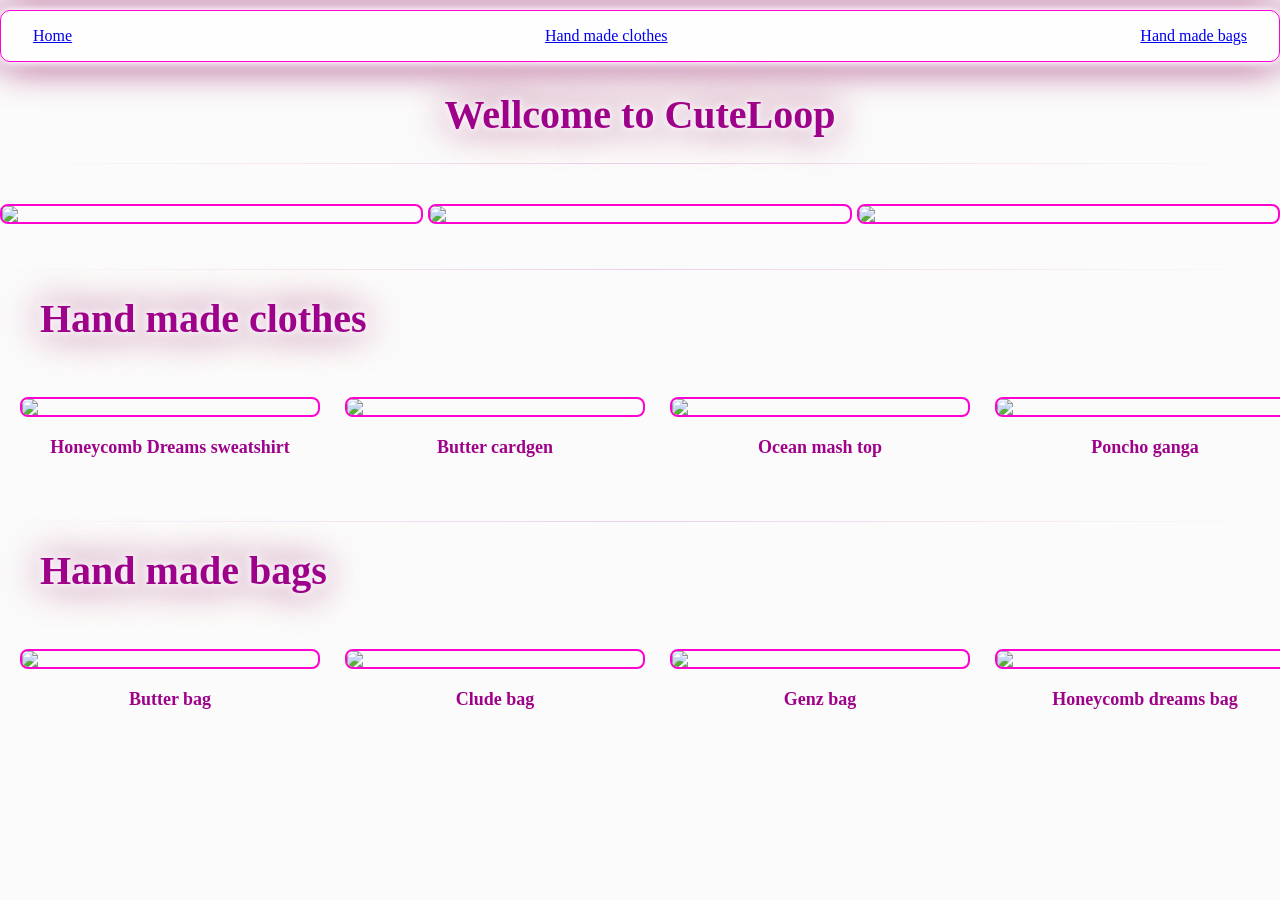
==== index.html @ 50fe04e2 "Rename cuteloop.html to index.html" ====
<!DOCTYPE html>
<head>
    <link rel="stylesheet" href="style.css">

  
<meta name="description" content="CuteLoop - Handmade clothes and bags made with love.">

<meta property="og:title" content="CuteLoop 🎀">

<meta property="og:description" content="Discover our handmade crochet collection!">

<meta property="og:type" content="website">


</head>
<body>

    <nav>

    <a href="#home">Home</a>

    <a href="#clothes">Hand made clothes</a>

    <a href="#bags">Hand made bags</a>
    </nav>

    <section id="home">

    <img class="hm" src="ph/m5.png" alt="">

    <h1>Wellcome to CuteLoop</h1>


    <hr>

     <div class="me">

    <img src="ph/me2.jpeg" class="me1">

    <img src="ph/me8.jpeg" class="me2">

    <img src="ph/me7.jpeg" class="me3">

    </div>

    </section>

    <hr>

    <section id="clothes">

        <h2>Hand made clothes</h2>

        <div class="store-grid">
        <div class="store-card">

        <img class="one" src="ph/Honeycomb_Dreams_sweatshirt.jpeg">

        <h3>Honeycomb Dreams sweatshirt</h3>

        </div>

        <div class="store-card">

            <img class="two" src="ph/butter_cardgan.png">

            <h3> Butter cardgen</h3>

        </div>

        <div  class="store-card">
            <img class="three" src="ph/ocen_mash_top.jpeg">

            <h3>Ocean mash top</h3>

        </div>
        <div class="store-card">

            <img class="four" src="ph/poncho_ganga.png">

            <h3>Poncho ganga</h3>

        </div>
     </div>
    </section>
    <hr>
    <section id="bags">

        <h2>Hand made bags</h2>

        <div class="store-grid2">
        <div class="store-card2">

            <img class="one1" src="ph/butter_bag.jpeg">

            <h3>Butter bag</h3>
            
        </div>

        <div class="store-card2">

            <img class="two2" src="ph/clude_bag.jpeg">

            <h3>Clude bag</h3>

        </div>

        <div class="store-card2">

            <img class="three3" src="ph/genz_bag.jpeg">

            <h3>Genz bag</h3>

        </div>

        <div class="store-card2">

            <img class="four4" src="ph/honeycomd_dreams_bag.jpeg">

            <h3>Honeycomb dreams bag</h3>
        </div>
        </div>

    </section>

    
</body>
---- style.css ----
html{
    scroll-behavior: smooth;
}

body{
    background-color: rgb(251, 251, 251);
    color: #000509;
    margin: 0 auto;
}

img.hm{ width: 1500px ;      
    height: auto;      
    max-width: 100% ;
    display: block ;
    margin: 20px auto ;
     border-radius: 8px;
    border: 2px solid #ffffff00;
    margin-top: 15px;
    transition: transform 0.3s;
    
}

h1{
    text-align: center;
    color: #9f028a;
    font-size: 2.5rem;
    margin: 20px 0;
    text-shadow: 
     0 0 5px #faf7fa,
        0 0 10px #faf7fa,
        0 0 20px #faf7fa,
        0 0 40px #8b0252;
}

hr {
    border: none;
    height: 1px;
    background: linear-gradient(90deg, transparent, #efcee8, transparent);
    margin: 25px 0;
}

div.me{
     display: flex;
    justify-content: center;
    gap: 5px;
}

img.me1{
    height: auto;
    width: 500px;
    display: block ;
    margin: 20px auto ;
     border-radius: 8px;
    border: 2px solid #ff01d0;
    margin-top: 15px;
    transition: transform 0.3s;
}

img.me2{
    height: auto;
    width: 500px;
    display: block ;
    margin: 20px auto ;
     border-radius: 8px;
    border: 2px solid #ff01d0;
    margin-top: 15px;
    transition: transform 0.3s;
    
}

img.me3{
    height: auto;
    width: 500px;
    display: block ;
    margin: 20px auto ;
     border-radius: 8px;
    border: 2px solid #ff01d0;
    margin-top: 15px;
    transition: transform 0.3s;
}

h2{
     position: relative;
    left: 40px;
    color: #9f028a;
    font-size: 2.5rem;
    margin: 20px 0;
    text-shadow: 
     0 0 5px #faf7fa,
        0 0 10px #faf7fa,
        0 0 20px #faf7fa,
        0 0 40px #8b0252;
}

.store-grid {
    display: grid;
    grid-template-columns: repeat(4, 1fr);
    gap: 25px;
    padding: 20px;
}

.store-card {
    text-align: center;
}


.one{
    width: 300px;
    height: auto;
    margin: 20px auto ;
     border-radius: 8px;
    border: 2px solid #ff01d0;
    margin-top: 15px;
    transition: transform 0.3s;
    object-fit: cover;
    display: block;
}

.two{
    width: 300px;
    height: auto;
    margin: 20px auto ;
     border-radius: 8px;
    border: 2px solid #ff01d0;
    margin-top: 15px;
    transition: transform 0.3s;
    object-fit: cover;
    display: block;
}

.three{
    width: 300px;
    height: auto;
    margin: 20px auto ;
     border-radius: 8px;
    border: 2px solid #ff01d0;
    margin-top: 15px;
    transition: transform 0.3s;
    object-fit: cover;
    display: block;
}

.four{
    width: 300px;
    height: auto;
    margin: 20px auto ;
     border-radius: 8px;
    border: 2px solid #ff01d0;
    margin-top: 15px;
    transition: transform 0.3s;
    object-fit: cover;
    display: block;
}

.store-card h3 {
    font-size: 22px;
    color: #9f028a;
    margin-top: 15px;
    font-size: 18px;
}

.store-grid2{
    display: grid;
    grid-template-columns: repeat(4, 1fr);
    gap: 25px;
    padding: 20px;
}

.store-card2 {
    text-align: center;
}

.one1{
    width: 300px;
    height: auto;
    margin: 20px auto ;
     border-radius: 8px;
    border: 2px solid #ff01d0;
    margin-top: 15px;
    transition: transform 0.3s;
    object-fit: cover;
    display: block;
}

.two2{
    width: 300px;
    height: auto;
    margin: 20px auto ;
     border-radius: 8px;
    border: 2px solid #ff01d0;
    margin-top: 15px;
    transition: transform 0.3s;
    object-fit: cover;
    display: block;
}

.three3{
    width: 300px;
    height: auto;
    margin: 20px auto ;
     border-radius: 8px;
    border: 2px solid #ff01d0;
    margin-top: 15px;
    transition: transform 0.3s;
    object-fit: cover;
    display: block;
}

.four4{
    width: 300px;
    height: auto;
    margin: 20px auto ;
     border-radius: 8px;
    border: 2px solid #ff01d0;
    margin-top: 15px;
    transition: transform 0.3s;
    object-fit: cover;
    display: block;
}

.store-card2 h3 {
    font-size: 22px;
    color: #9f028a;
    margin-top: 15px;
    font-size: 18px;
}

nav{
    display: flex;
    justify-content: space-between;
    align-items: center;
    background-color: #fefefe;
    padding: 1rem 2rem;
    border-radius: 10px;
    border: 1px solid #ff01d0;
    position: relative;
    top: 10px;
    box-shadow: 
    0 0 5px #faf7fa,
        0 0 10px #faf7fa,
        0 0 20px #faf7fa,
        0 0 40px #8b0252;;
}

.nav-links{
    display: flex;
    list-style: none;
    gap: 1.5rem;
}
.nav.a{
    color: #9f028a;
}


.me img,
.store-card img,
.store-card2 img,
img.hm {
    transition: transform 0.4s ease;
    cursor: pointer;
}

.me img:hover,
.store-card img:hover,
.store-card2 img:hover,
img.hm:hover {
    transform: scale(1.08);
}






/* Responsive design */

* {
    box-sizing: border-box;
}

img {
    max-width: 100%;
}

/* Tablets and mobile phones */
@media screen and (max-width: 768px) {

    body {
        width: 100%;
        overflow-x: hidden;
    }

    /* Navigation bar */
    nav {
        padding: 12px 8px;
        gap: 10px;
        flex-wrap: wrap;
        justify-content: center;
        border-radius: 0;
    }

    nav a {
        font-size: 14px;
        text-align: center;
    }

    /* Main home image */
    img.hm {
        width: calc(100% - 20px);
        height: auto;
        margin: 15px auto;
    }

    h1 {
        font-size: 30px;
        padding: 0 10px;
        overflow-wrap: break-word;
    }

    /* Your three photos */
    div.me {
        display: grid;
        grid-template-columns: repeat(2, minmax(0, 1fr));
        gap: 10px;
        padding: 10px;
    }

    img.me1,
    img.me2,
    img.me3 {
        width: 100%;
        height: auto;
        margin: 0;
        min-width: 0;
    }

    /* Center section headings */
    h2 {
        left: 0;
        text-align: center;
        font-size: 28px;
        padding: 0 10px;
    }

    /* Clothes and bags grids */
    .store-grid,
    .store-grid2 {
        grid-template-columns: repeat(2, minmax(0, 1fr));
        gap: 18px 12px;
        padding: 10px;
    }

    .store-card,
    .store-card2 {
        width: 100%;
        min-width: 0;
    }

    .store-card img,
    .store-card2 img {
        width: 100%;
        height: auto;
        margin: 0 auto;
        display: block;
        object-fit: cover;
    }

    .store-card h3,
    .store-card2 h3 {
        font-size: 14px;
        line-height: 1.4;
        overflow-wrap: anywhere;
        margin-top: 10px;
    }

    hr {
        margin: 20px 0;
    }
}

/* Extra small phones */
@media screen and (max-width: 400px) {

    nav a {
        font-size: 12px;
    }

    h1 {
        font-size: 25px;
    }

    h2 {
        font-size: 23px;
    }

    .store-grid,
    .store-grid2 {
        gap: 15px 8px;
        padding: 8px;
    }

    .store-card h3,
    .store-card2 h3 {
        font-size: 12px;
    }
}
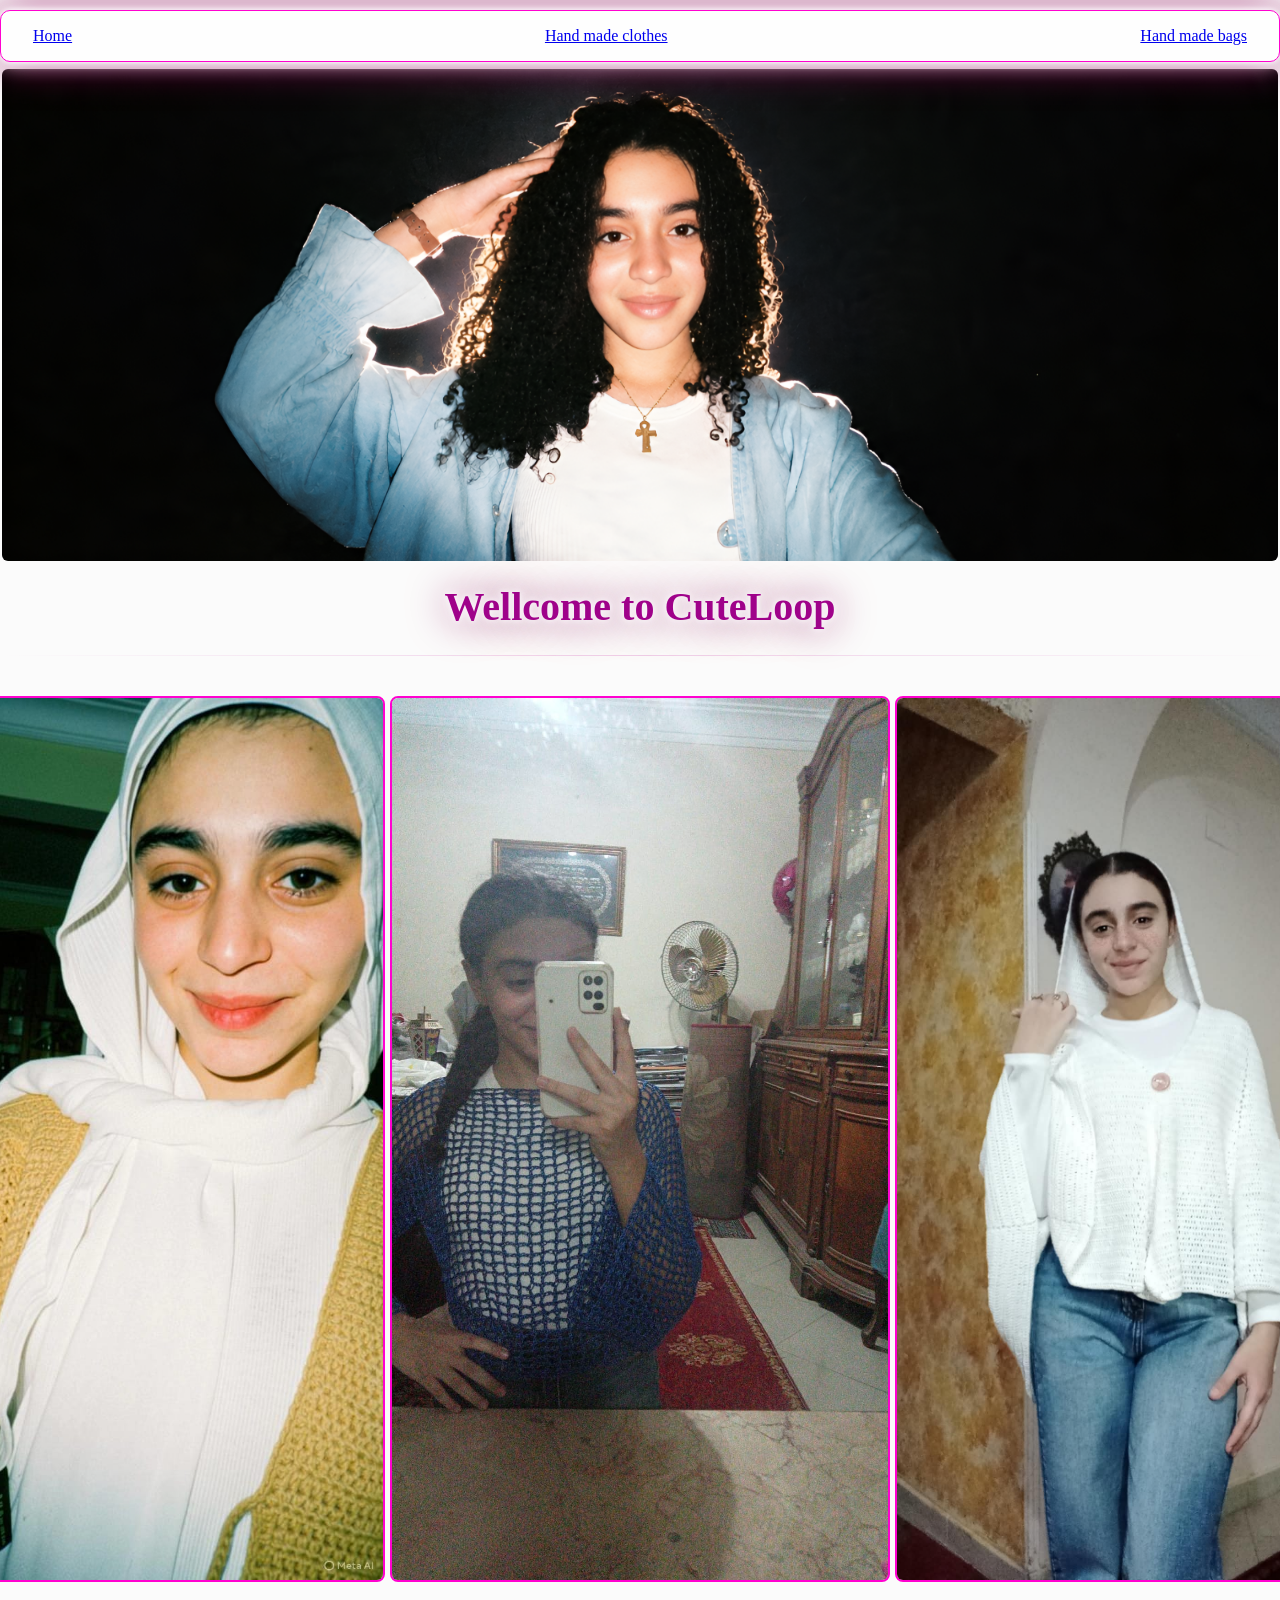
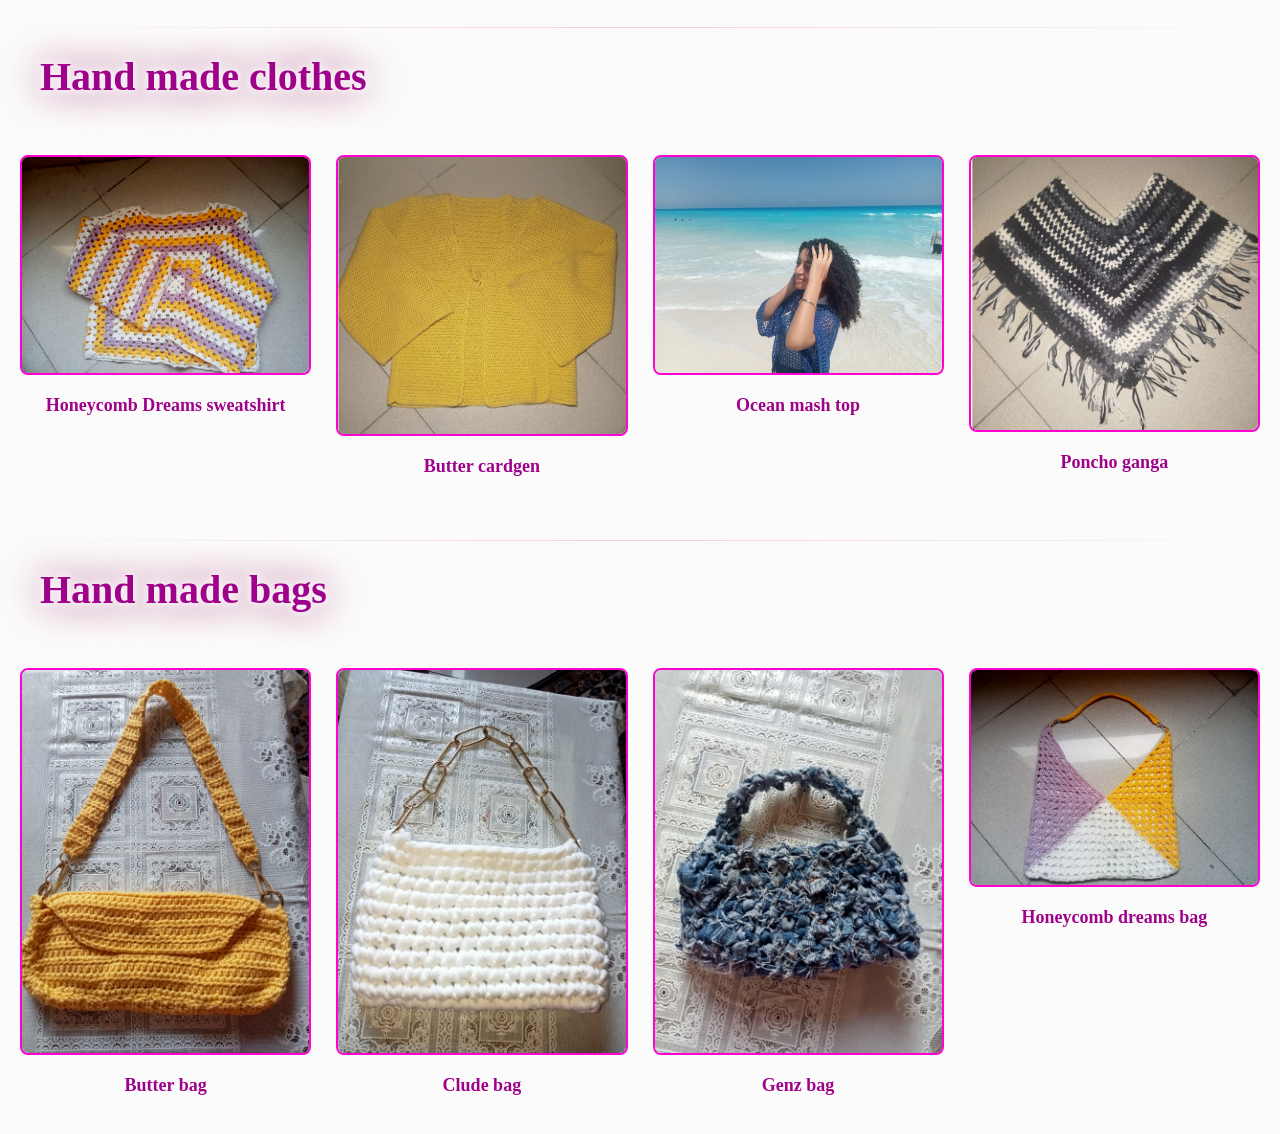
==== commit 5dc7d63f: "Update index.html" ====
--- a/index.html
+++ b/index.html
@@ -26,7 +26,7 @@
 
     <section id="home">
 
-    <img class="hm" src="ph/m5.png" alt="">
+    <img class="hm" src="m5.png" alt="">
 
     <h1>Wellcome to CuteLoop</h1>
 
@@ -35,11 +35,11 @@
 
      <div class="me">
 
-    <img src="ph/me2.jpeg" class="me1">
+    <img src="me2.jpeg" class="me1">
 
-    <img src="ph/me8.jpeg" class="me2">
+    <img src="me8.jpeg" class="me2">
 
-    <img src="ph/me7.jpeg" class="me3">
+    <img src="me7.jpeg" class="me3">
 
     </div>
 
@@ -54,7 +54,7 @@
         <div class="store-grid">
         <div class="store-card">
 
-        <img class="one" src="ph/Honeycomb_Dreams_sweatshirt.jpeg">
+        <img class="one" src="Honeycomb_Dreams_sweatshirt.jpeg">
 
         <h3>Honeycomb Dreams sweatshirt</h3>
 
@@ -62,21 +62,21 @@
 
         <div class="store-card">
 
-            <img class="two" src="ph/butter_cardgan.png">
+            <img class="two" src="butter_cardgan.png">
 
             <h3> Butter cardgen</h3>
 
         </div>
 
         <div  class="store-card">
-            <img class="three" src="ph/ocen_mash_top.jpeg">
+            <img class="three" src="ocen_mash_top.jpeg">
 
             <h3>Ocean mash top</h3>
 
         </div>
         <div class="store-card">
 
-            <img class="four" src="ph/poncho_ganga.png">
+            <img class="four" src="poncho_ganga.png">
 
             <h3>Poncho ganga</h3>
 
@@ -91,7 +91,7 @@
         <div class="store-grid2">
         <div class="store-card2">
 
-            <img class="one1" src="ph/butter_bag.jpeg">
+            <img class="one1" src="butter_bag.jpeg">
 
             <h3>Butter bag</h3>
             
@@ -99,7 +99,7 @@
 
         <div class="store-card2">
 
-            <img class="two2" src="ph/clude_bag.jpeg">
+            <img class="two2" src="clude_bag.jpeg">
 
             <h3>Clude bag</h3>
 
@@ -107,7 +107,7 @@
 
         <div class="store-card2">
 
-            <img class="three3" src="ph/genz_bag.jpeg">
+            <img class="three3" src="genz_bag.jpeg">
 
             <h3>Genz bag</h3>
 
@@ -115,7 +115,7 @@
 
         <div class="store-card2">
 
-            <img class="four4" src="ph/honeycomd_dreams_bag.jpeg">
+            <img class="four4" src="honeycomd_dreams_bag.jpeg">
 
             <h3>Honeycomb dreams bag</h3>
         </div>
